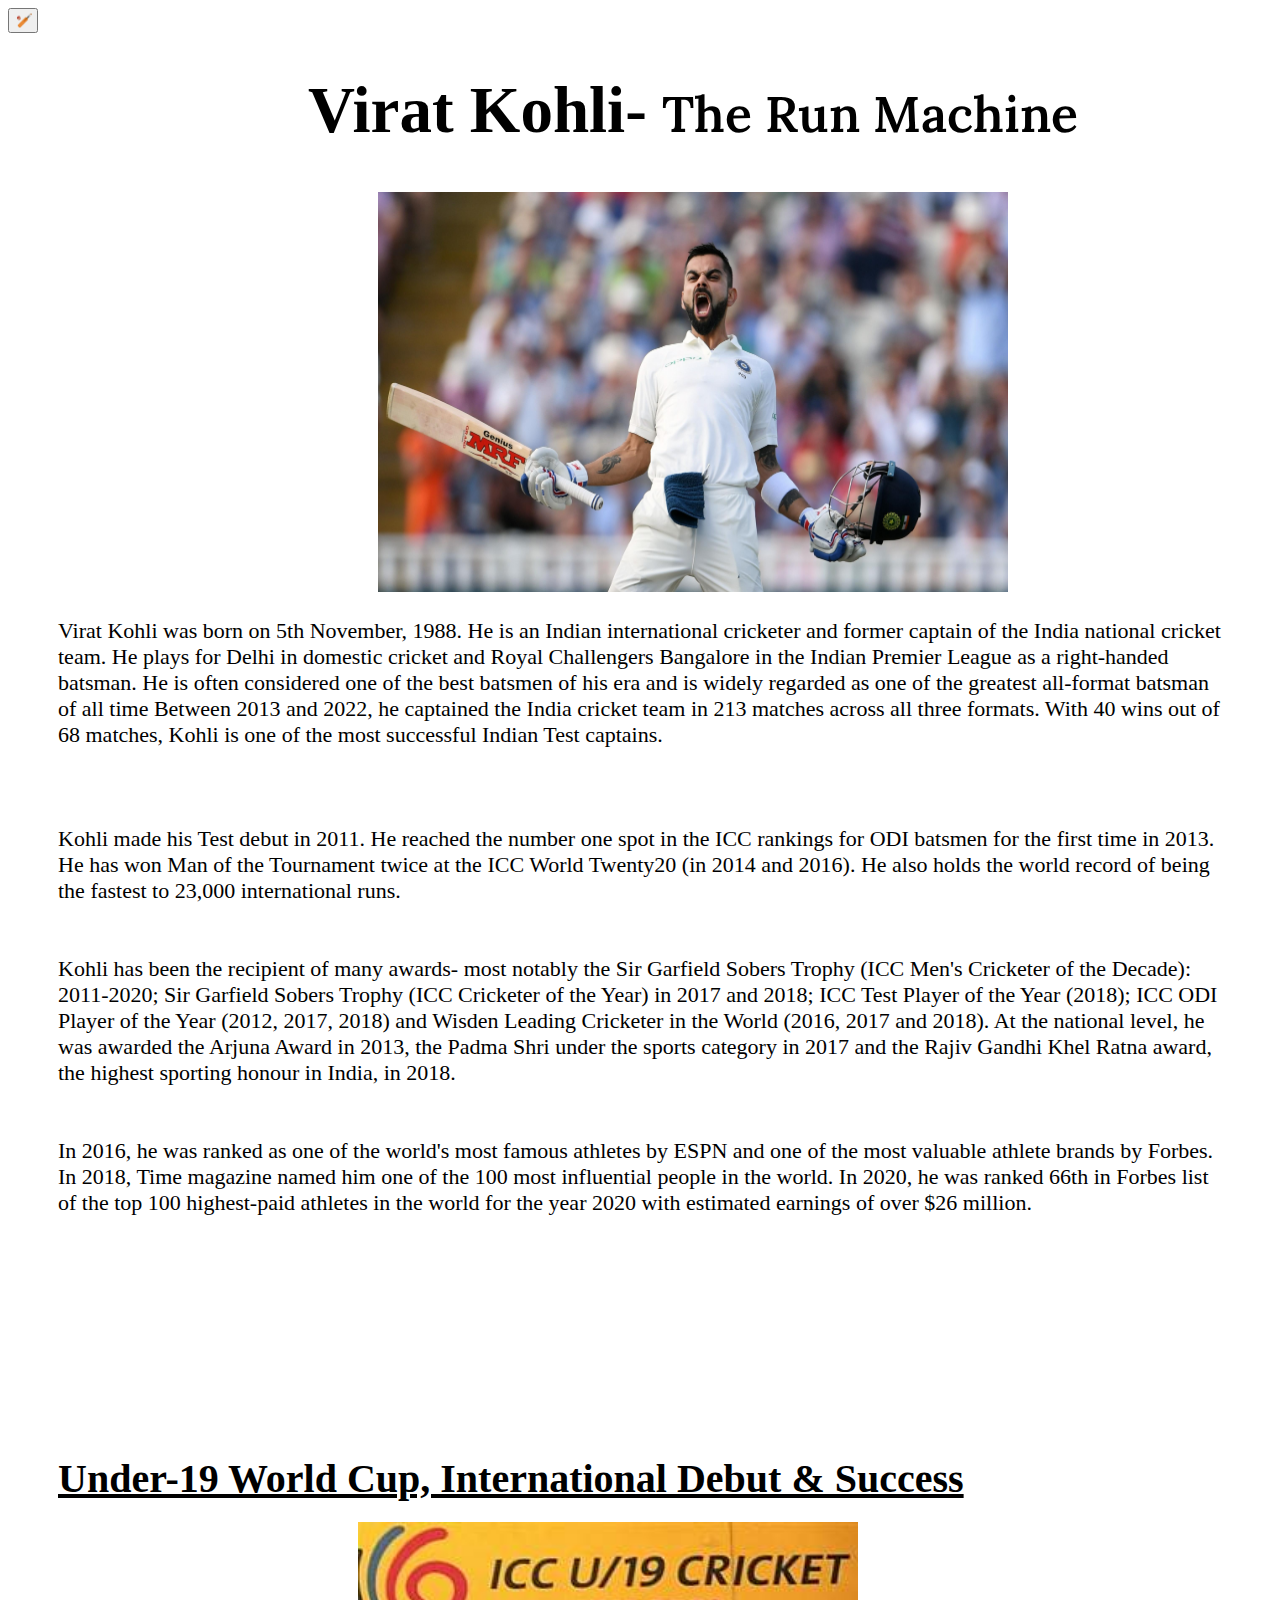
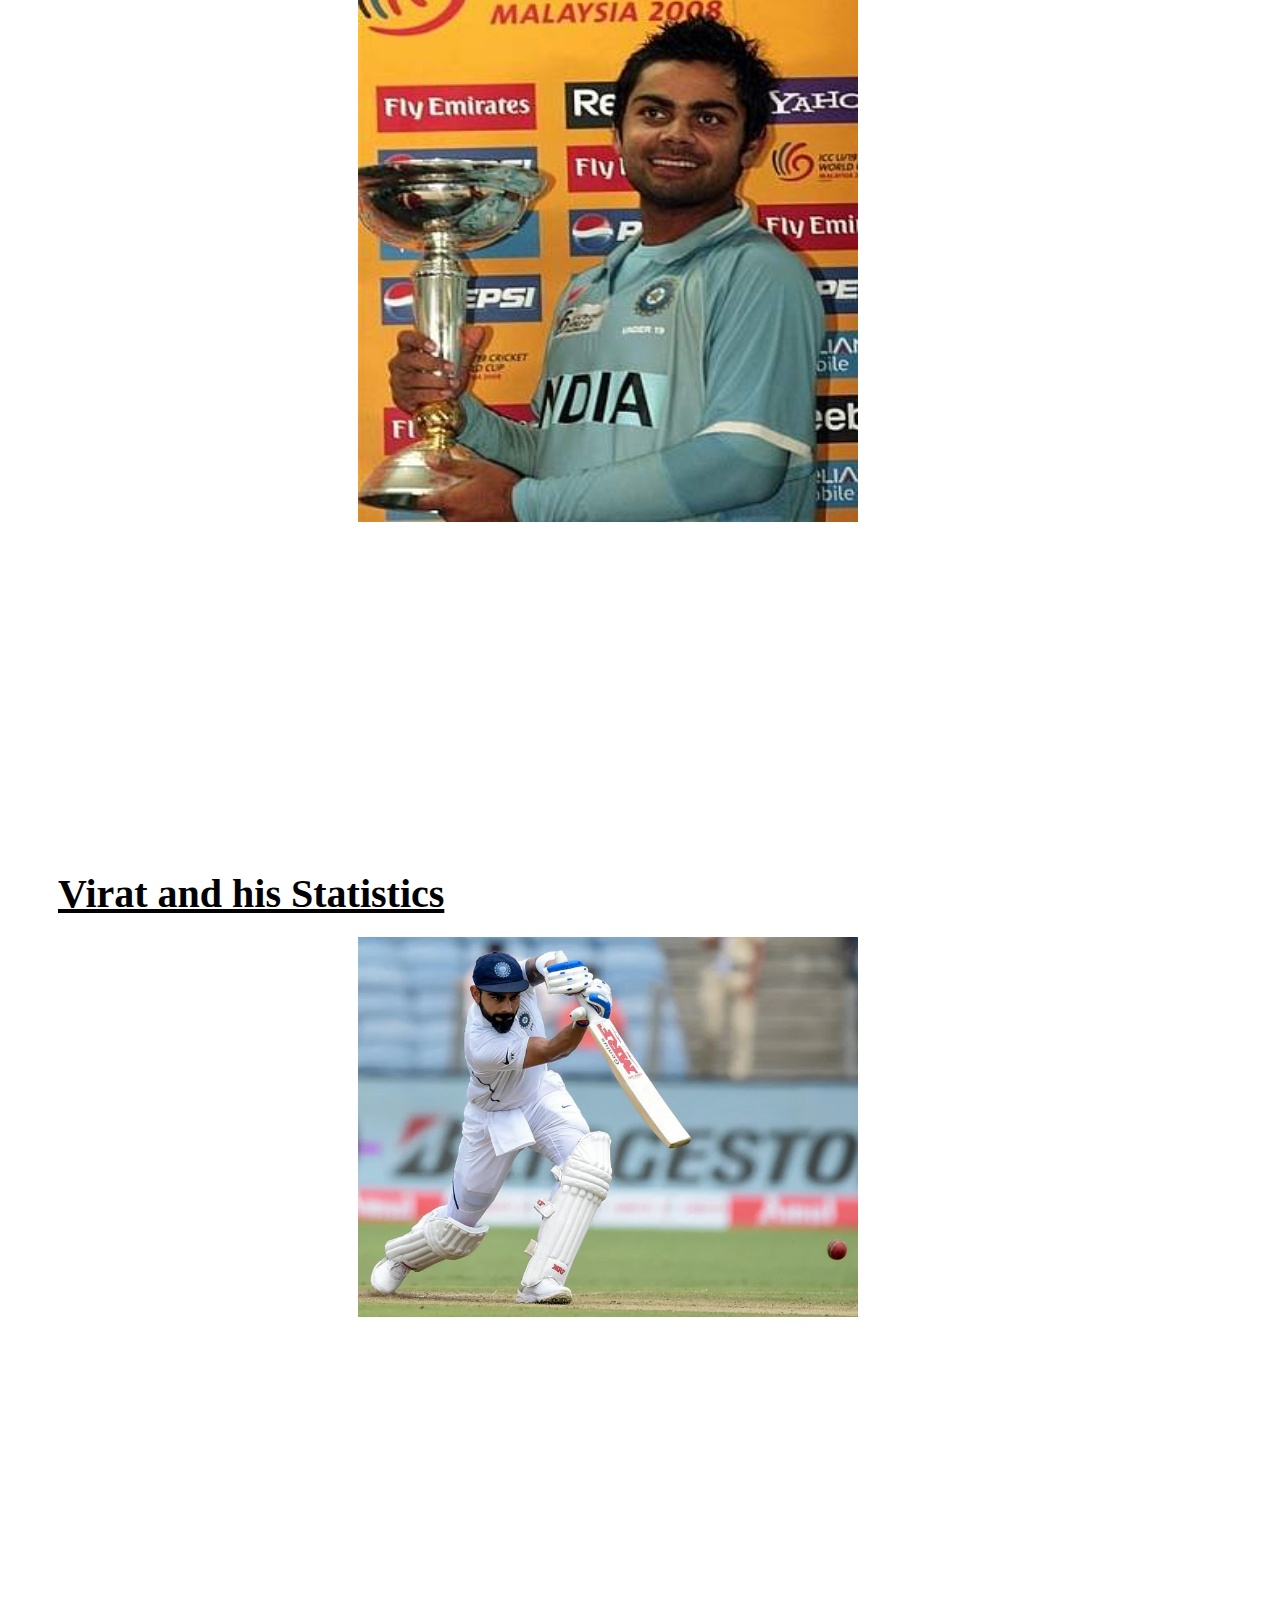
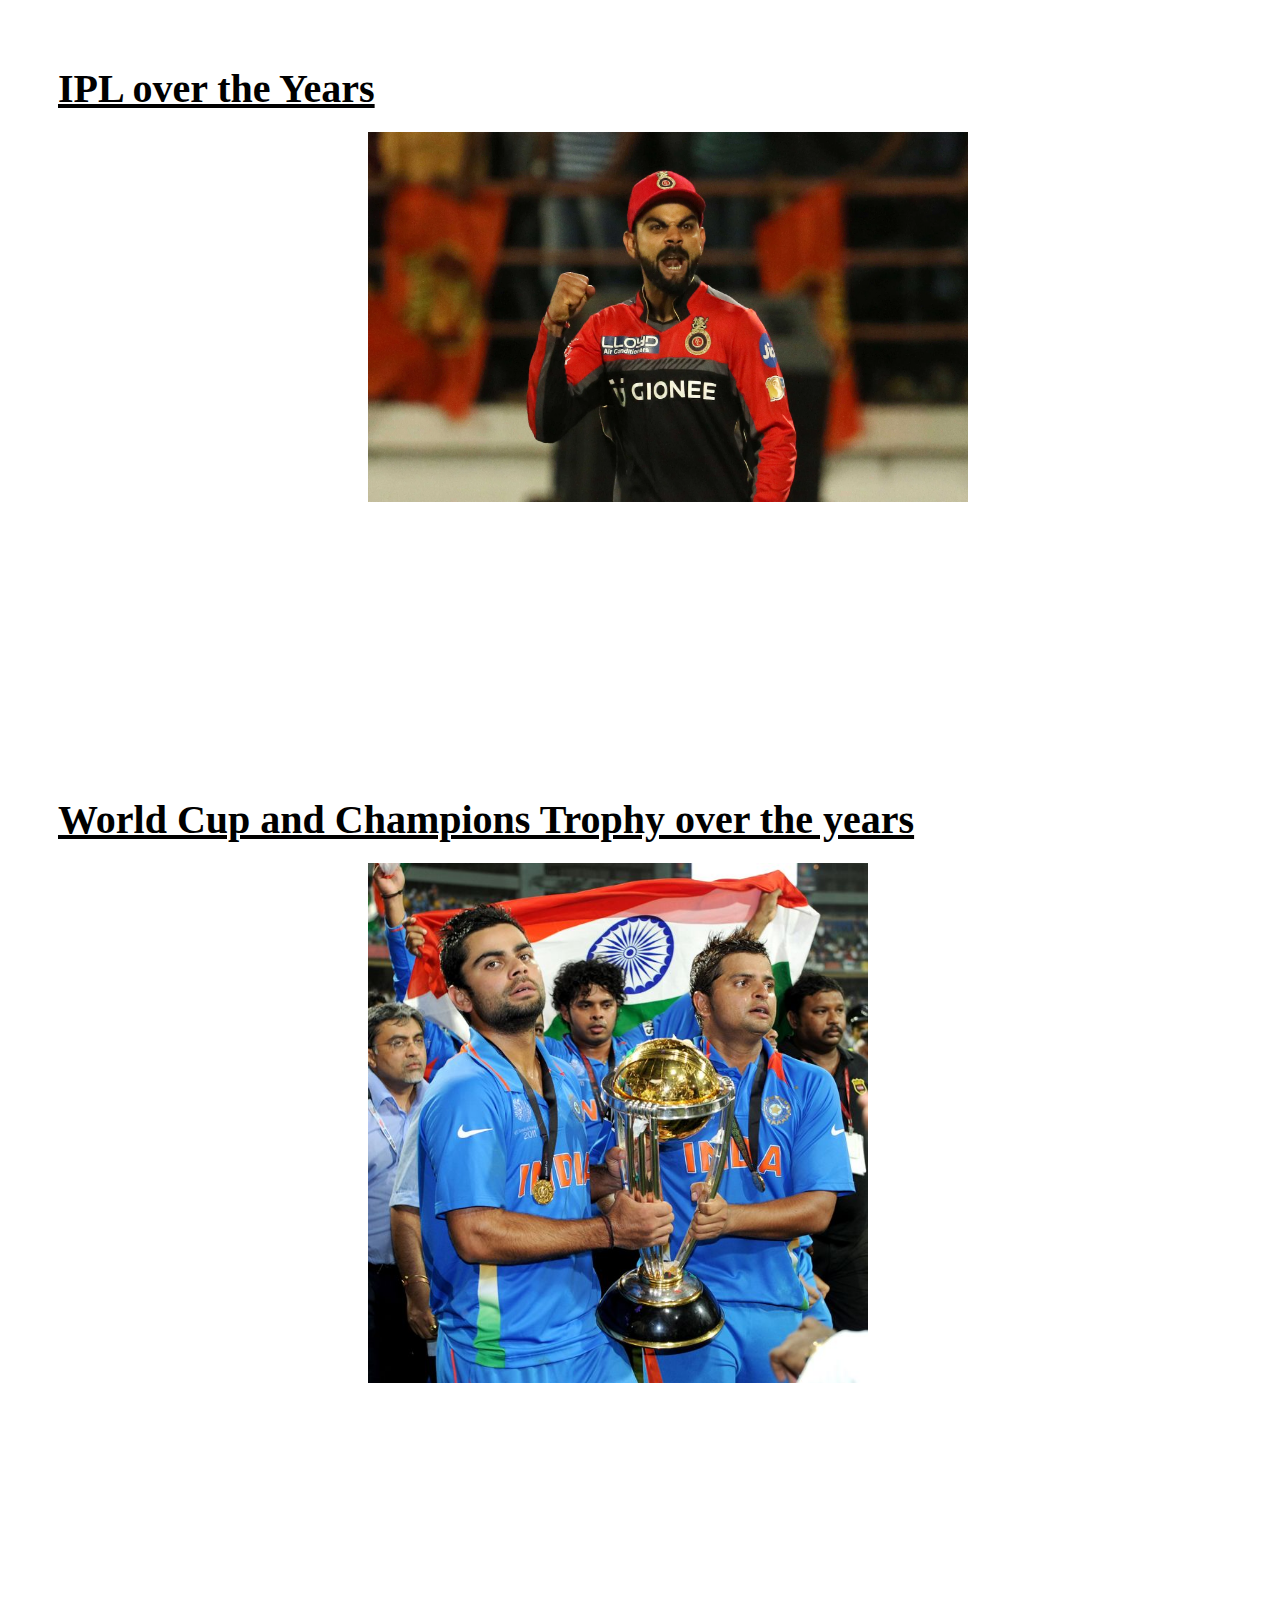
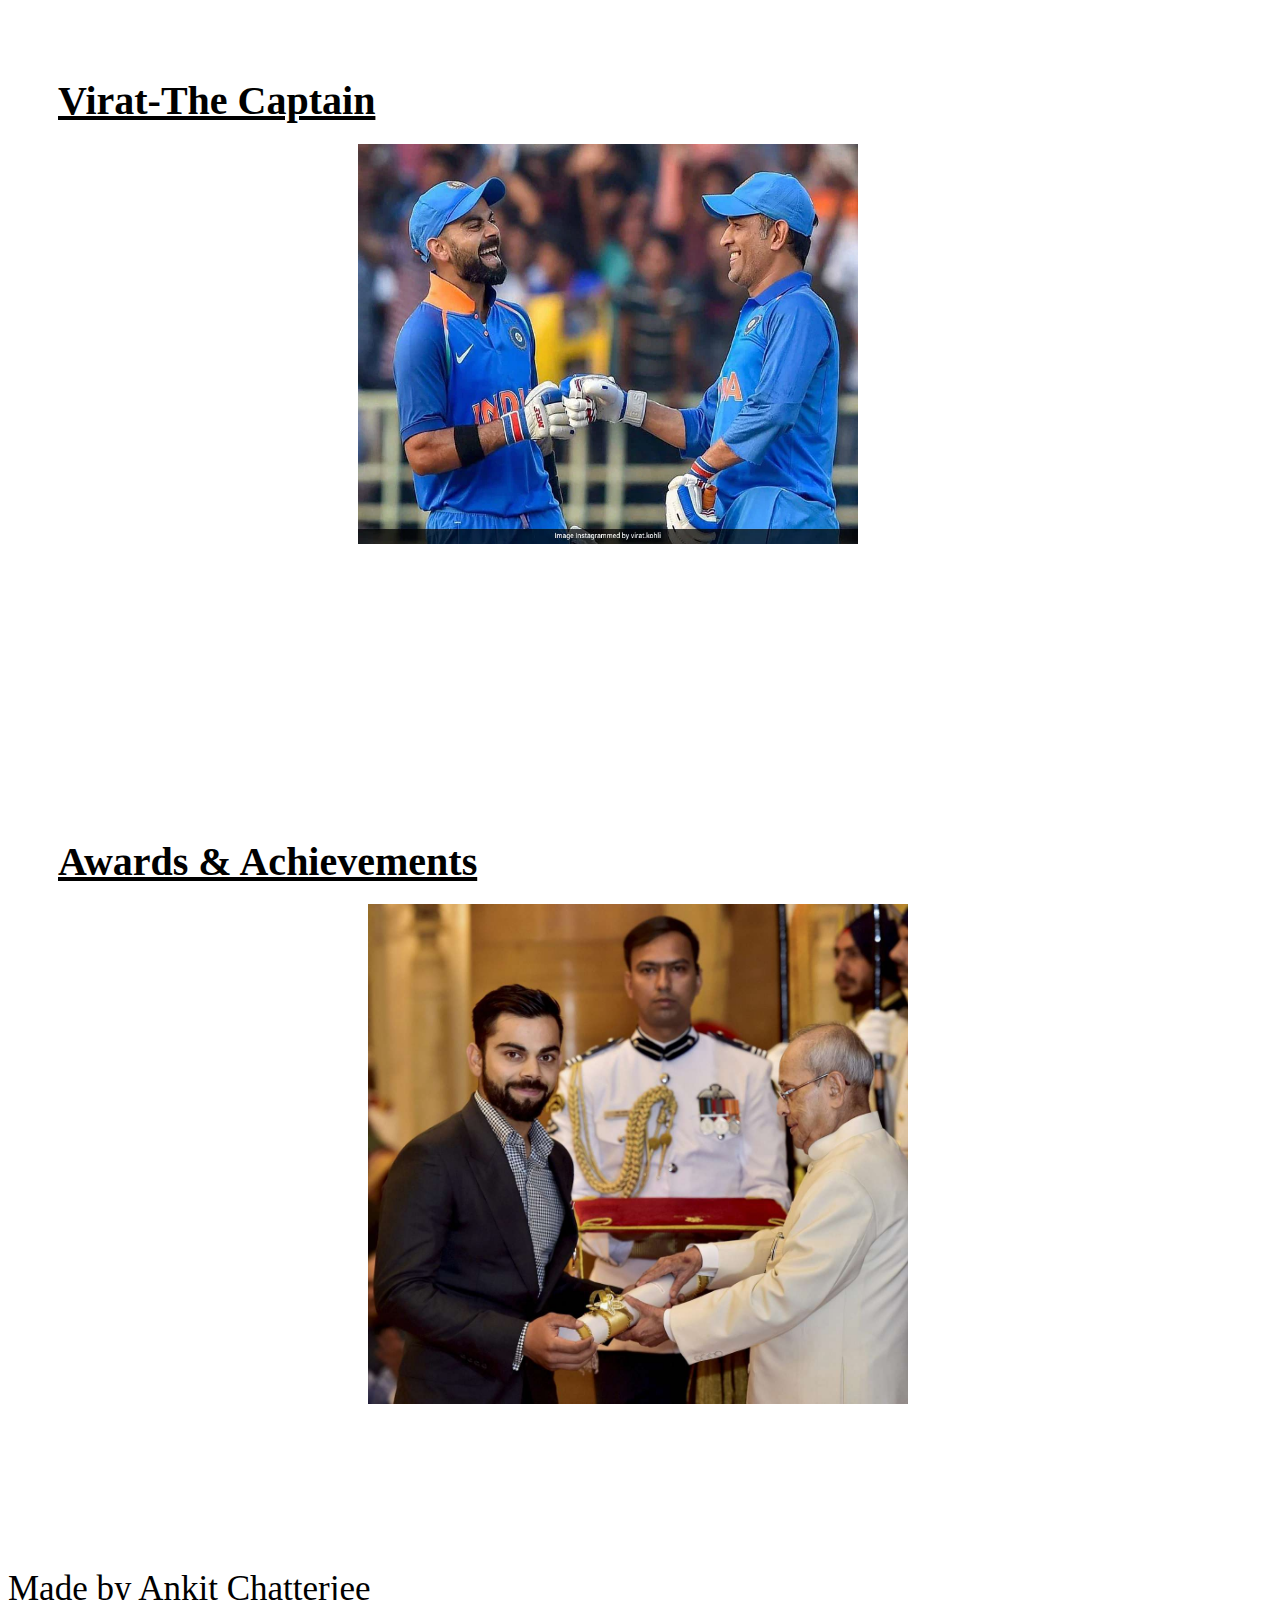
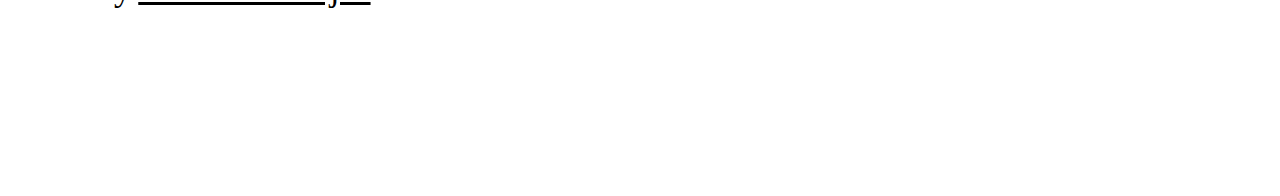
==== Tribute-Page Task-2/index.html @ e4e25719 "Rename Tribute_Page.html to index.html" ====
<!DOCTYPE html>
<html lang="en">

<head>
    <meta charset="UTF-8">
    <meta http-equiv="X-UA-Compatible" content="IE=edge">
    <meta name="viewport" content="width=device-width, initial-scale=1.0">
    <link rel="preconnect" href="https://fonts.googleapis.com">
    <link rel="preconnect" href="https://fonts.gstatic.com" crossorigin>
    <link
        href="https://fonts.googleapis.com/css2?family=Lora:ital@1&family=Oleo+Script+Swash+Caps&family=Roboto:ital,wght@0,400;0,700;1,400&display=swap"
        rel="stylesheet">
    <link rel="stylesheet" href="Tribute_Page.css">
    <script src="Tribute_Page.js"></script>
    <title>Tribute Page</title>
</head>

<body>
    <button onclick="myFunction()" class="bat">🏏</button>
    <h1 class="Header">Virat Kohli-<span class="run">The Run Machine</span></h1>
    <img src="Virat1.jpg"
        class="first" alt="">
    <p class="para">Virat Kohli was born on 5th November, 1988. He is an Indian international cricketer
        and former captain of the India national cricket team. He plays for Delhi in domestic cricket and Royal
        Challengers Bangalore in the Indian Premier League as a right-handed batsman. He is often considered one of the
        best batsmen of his era and is widely regarded as one of the greatest all-format batsman of all time Between
        2013 and 2022, he captained the India cricket team in 213 matches across all three formats. With 40 wins out of
        68 matches, Kohli is one of the most successful Indian Test captains.
        <br>
        <br>
        <br>
        <br>
        Kohli made his Test debut in 2011. He reached the number one spot in the ICC rankings for ODI batsmen for the
        first time in 2013. He has won Man of the Tournament twice at the ICC World Twenty20 (in 2014 and 2016). He
        also holds the world record of being the fastest to 23,000 international runs.
        <br>
        <br>
        <br>
        Kohli has been the recipient of many awards- most notably the Sir Garfield Sobers Trophy (ICC Men's Cricketer of
        the Decade): 2011-2020; Sir Garfield Sobers Trophy (ICC Cricketer of the Year) in 2017 and 2018; ICC Test Player
        of the Year (2018); ICC ODI Player of the Year (2012, 2017, 2018) and Wisden Leading Cricketer in the World
        (2016, 2017 and 2018). At the national level, he was awarded the Arjuna Award in 2013, the Padma Shri under
        the sports category in 2017 and the Rajiv Gandhi Khel Ratna award, the highest sporting honour in India, in
        2018.
        <br>
        <br>
        <br>
        In 2016, he was ranked as one of the world's most famous athletes by ESPN and one of the most valuable
        athlete brands by Forbes. In 2018, Time magazine named him one of the 100 most influential people in the
        world. In 2020, he was ranked 66th in Forbes list of the top 100 highest-paid athletes in the world for the
        year 2020 with estimated earnings of over $26 million.
    </p>
    <br>
    <br>
    <br>
    <br>
    <br>
    <br>
    <br>
    <br>
    <br>
    <br>
    <br>
    <h2 class="succ"><a href="Tribute_success.html">Under-19 World Cup, International Debut & Success</a></h2>
    <img src="Virat2.jpg"
        class="debut" alt="">
    <br>
    <br>
    <br>
    <br>
    <br>
    <br>
    <br>
    <br>
    <br>
    <br>
    <br>
    <br>
    <br>
    <br>
    <br>
    <br>
    <br>
    <br>
    <br>
    <h2 class="stat"><a href="Tribute_Statistics.html">Virat and his Statistics</a></h2>
    <img src="Virat3.webp" class="stater" alt="">
    <br>
    <br>
    <br>
    <br>
    <br>
    <br>
    <br>
    <br>
    <br>
    <br>
    <br>
    <br>
    <br>
    <br>
    <br>
    <br>
    <br>
    <br>
    <br>
    <h2 class="IPL"><a href="Tribute_IPL.html">IPL over the Years</a></h2>
    <img src="Virat4.webp"
        class="IPLimg" alt="">
    <br>
    <br>
    <br>
    <br>
    <br>
    <br>
    <br>
    <br>
    <br>
    <br>
    <br>
    <br>
    <br>
    <br>
    <br>
    <br>
    <h2 class="world"><a href="Tribute_World.html">World Cup and Champions Trophy over the years</a></h2>
    <img src="Virat5.jpg" class="worldcup" alt="">
    <br>
    <br>
    <br>
    <br>
    <br>
    <br>
    <br>
    <br>
    <br>
    <br>
    <br>
    <br>
    <br>
    <br>
    <br>
    <br>
    <h2 class="captain"><a href="Tribute_Captain.html">Virat-The Captain</a></h2>
    <img src="Virat6.webp" class="cap"
        alt="">
    <br>
    <br>
    <br>
    <br>
    <br>
    <br>
    <br>
    <br>
    <br>
    <br>
    <br>
    <br>
    <br>
    <br>
    <br>
    <br>
    <h2 class="award"><a href="Tribute_Awards.html">Awards & Achievements</a></h2>
    <img src="Virat7.jpg" class="aww"
        alt="">
    <br>
    <br>
    <br>
    <br>
    <br>
    <br>
    <br>
    <br>
    <p class="cvb">Made by <a href="https://www.linkedin.com/in/ankit-chatterjee-99233321a">Ankit Chatterjee</a></p>
    <br>
    <br>
    <br>
    <br>
    <br>
    <br>
    <br>
    <br>

</body>

</html>
---- Tribute-Page Task-2/Tribute_Page.css ----
.Header {
    font-size: 65px;
    margin-top: 40px;
    margin-left: 300px;
    font-weight: 600;
}

.run {
    font-size: 50px;
    margin-top: 40px;
    margin-left: 15px;
    font-family: 'Lora', serif;
}

.first {
    width: 630px;
    margin-left: 370px;
    height: 400px;
}

.para {
    margin-left: 50px;
    margin-right: 50px;
    font-family: 'Times New Roman';
    font-size: 22px;
}

.IPL a {
    color: black;
    font-size: 40px;
    margin-left: 50px;
}

.IPL a:hover {
    cursor: pointer;
}

.IPLimg {
    width: 600px;
    height: 370px;
    margin-left: 360px;
}

.Ip {
    width: 600px;
    margin-top: 50px;
    height: 350px;
    margin-left: 320px;
}

.IUo {
    margin-left: 1000px;
    margin-top: 40px;
    font-size: 45px;
    position: absolute;
}

.world a {
    margin-left: 50px;
    color: black;
    font-size: 40px;
}

.worldcup {
    width: 500px;
    height: 520px;
    margin-left: 360px;
}

.succ a {
    margin-left: 50px;
    color: black;
    font-size: 40px;
}

.captain a {
    margin-left: 50px;
    color: black;
    font-size: 40px;

}

.cap {
    width: 500px;
    height: 400px;
    margin-left: 350px;
}

.debut {
    width: 500px;
    height: 600px;
    margin-left: 350px;
}

.stat a {
    margin-left: 50px;
    color: black;
    font-size: 40px;
}

.stater {
    width: 500px;
    height: 380px;
    margin-left: 350px;
}

.ert {
    width: 600px;
    height: 380px;
    margin-left: 350px;
}

.award a {
    margin-left: 50px;
    color: black;
    font-size: 40px;
}

.aww {
    width: 540px;
    height: 500px;
    margin-left: 360px;
}

.inter {
    font-size: 40px;
}

.yui {
    width: 540px;
    height: 340px;
    margin-left: 360px;
}

.dark-mode {
    background-color: black;
    color: white;
}

.bat {
    width: 30px;
    height: 25px;
}

.dark-mode a {
    color: white;
}

.aliq {
    width: 500px;
    height: 300px;
    margin-left: 340px;
    margin-top: 50px;
}

.opi {
    margin-left: 100px;
    position: absolute;
    font-size: 40px;
}

.Statbat {
    border: 1px solid black;
    font-size: 30px;
    width: 1500px;
    height: 800px;
    margin-top: 150px;
}

th,
td {
    border: black solid 1px;
}

.dark-mode th {
    color: black;
}

.dark-mode td,
th {
    border: azure 1px solid;
}

.dark-mode .ghj {
    color: black;
}

.tushu {
    width: 500px;
    height: 350px;
    margin-left: 340px;
    margin-top: 50px;
}

.worldfty {
    width: 500px;
    height: 350px;
    margin-left: 340px;
    margin-top: 50px;
}

.capstat {
    border: 1px solid black;
    width: 1500px;
    height: 500px;
    font-size: 40px;

}

.capstat td,
tr {
    border: 1px solid black;
    align-items: center;
}

.uiok {
    font-size: 45px;
}

.capstat th {
    border: 1px solid black;
    align-items: center;
}

.dark-mode .capstat td,
tr {
    border: 1px white solid;
}

.dark-mode .capstat {
    border: 1px white solid;
}

.dark-mode .capstat th {
    color: black;
    border: 1px solid white;
}

.dark-mode .asd {
    color: black;
}

.qwe {
    font-size: 24px;
}

.miu {
    font-size: 36px;
}

.wsd {
    width: 800px;
    height: 500px;
    margin-top: 50px;
    margin-left: 360px;
}

.arjun {
    width: 600px;
    height: 400px;
    margin-left: 340px;
}
.cvb{
    font-size: 35px;
}
.cvb a{
    color: black;
}
.cvb a:hover{
    color: darkblue;
    cursor: pointer;
}
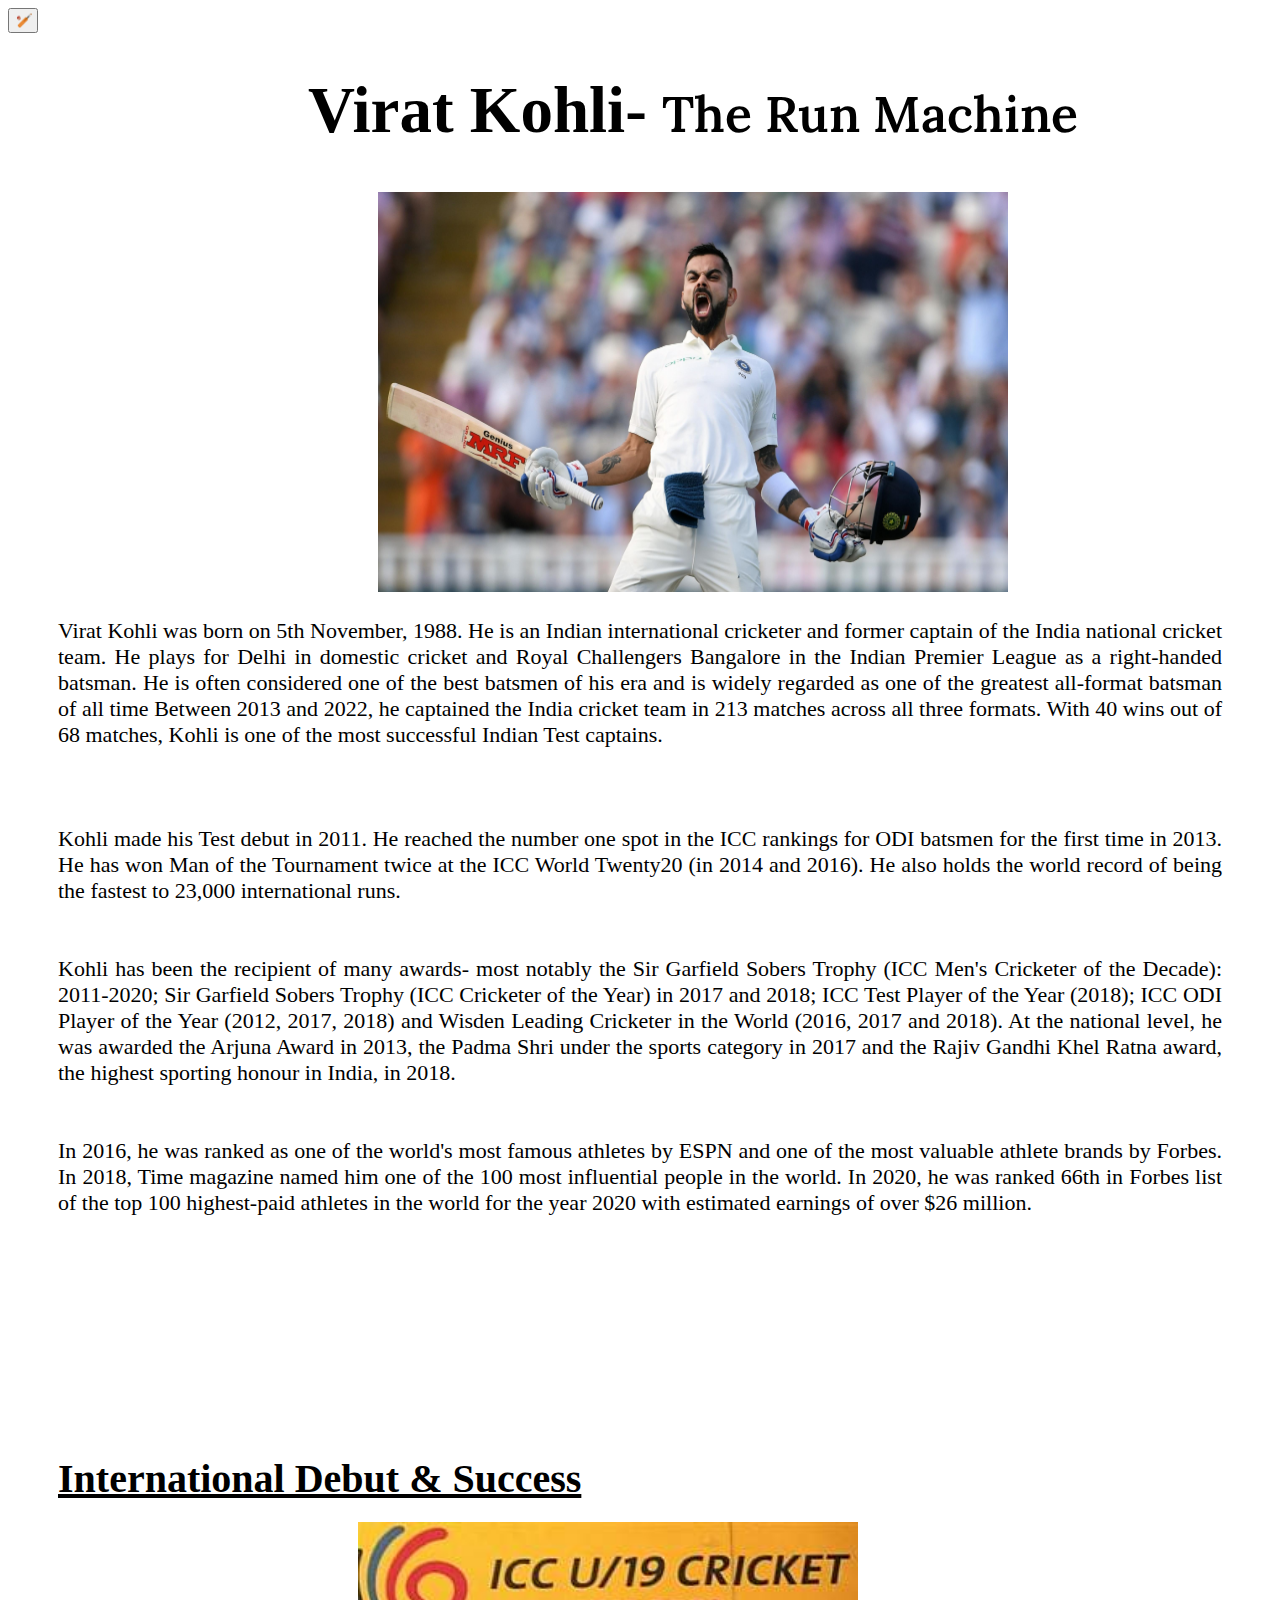
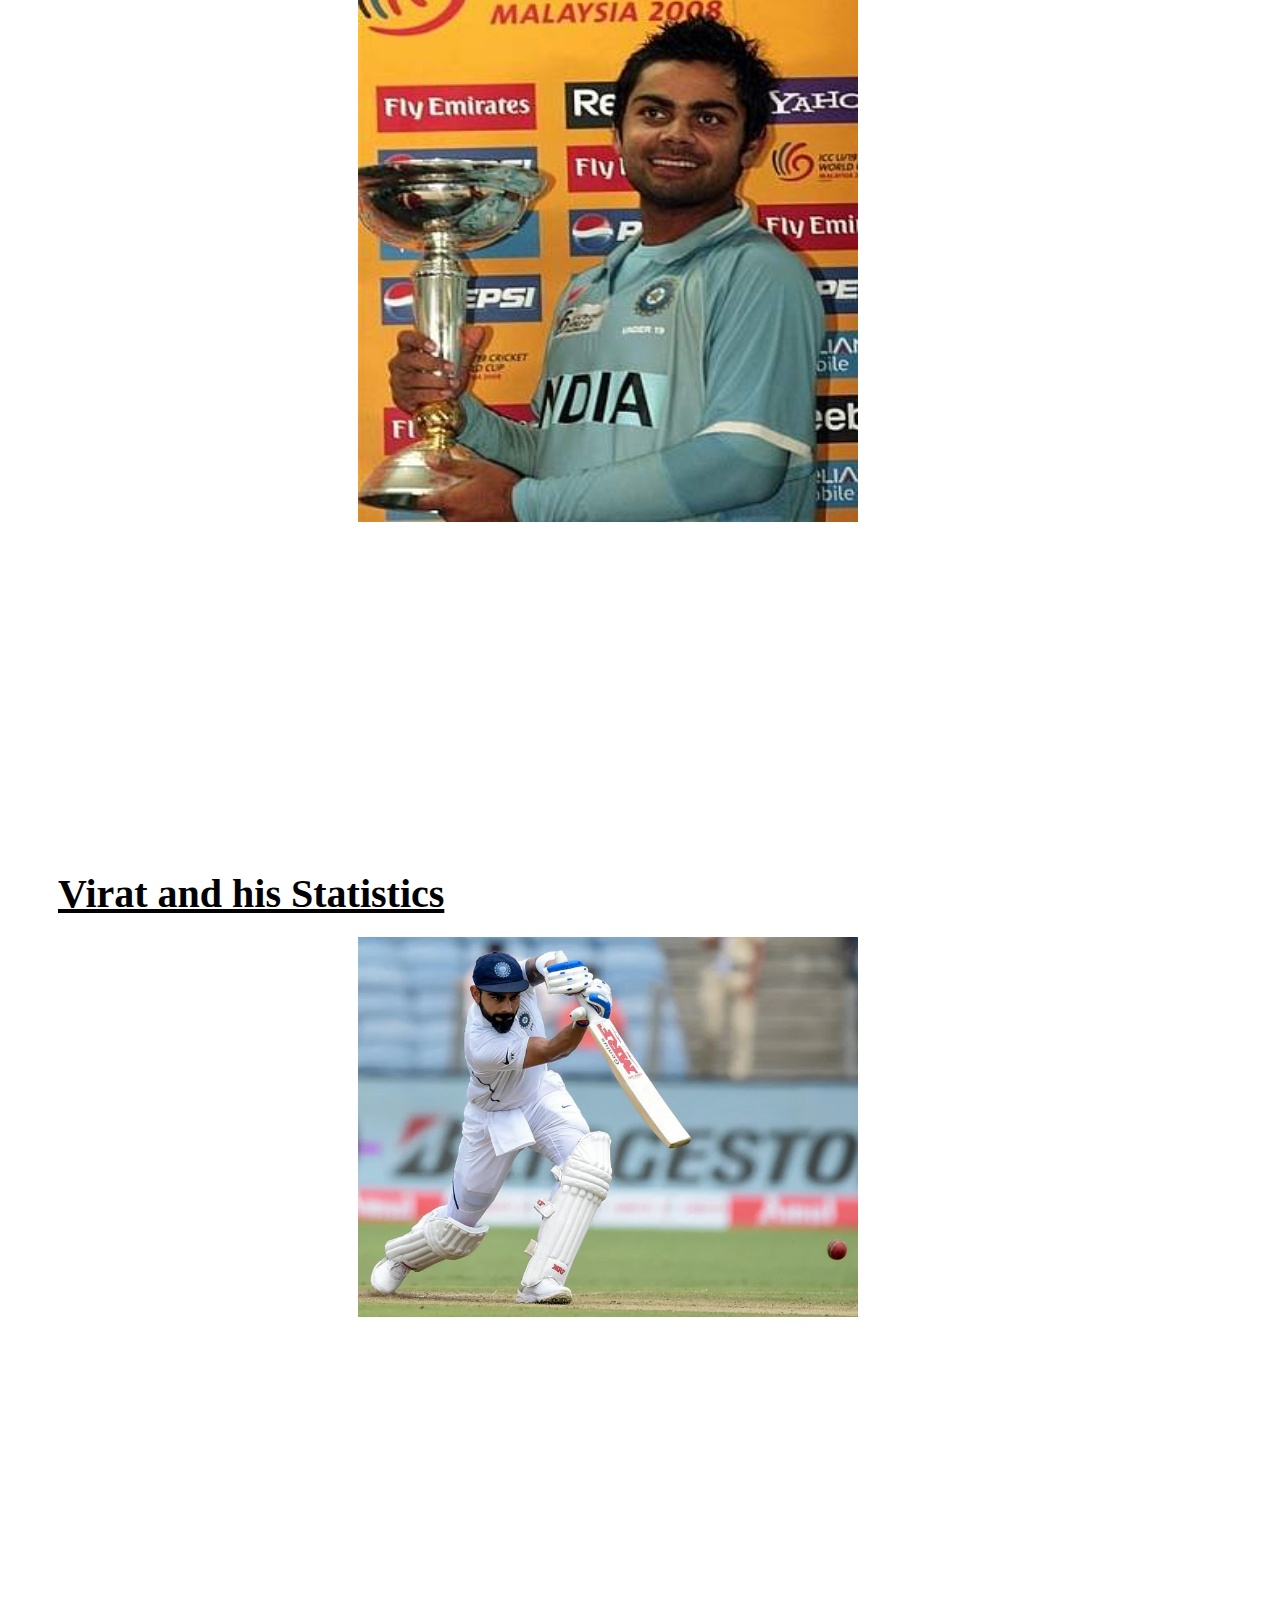
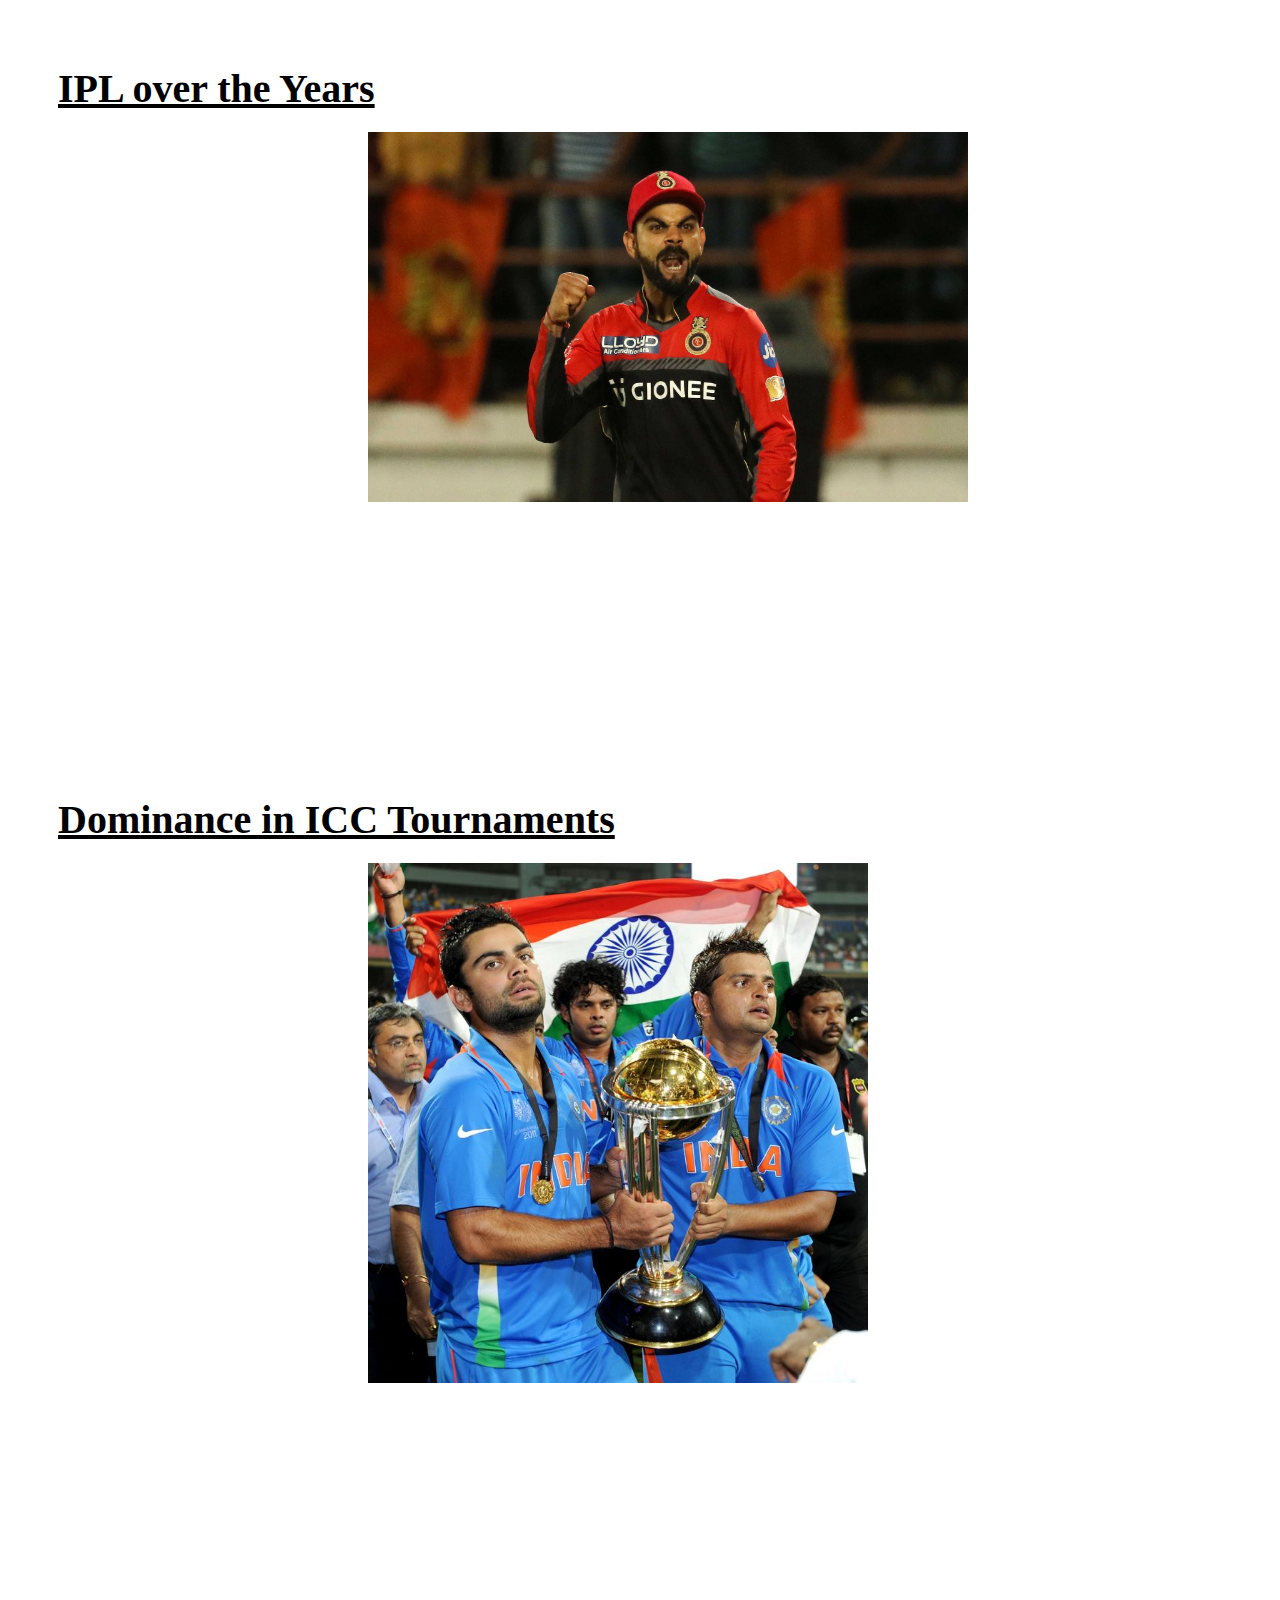
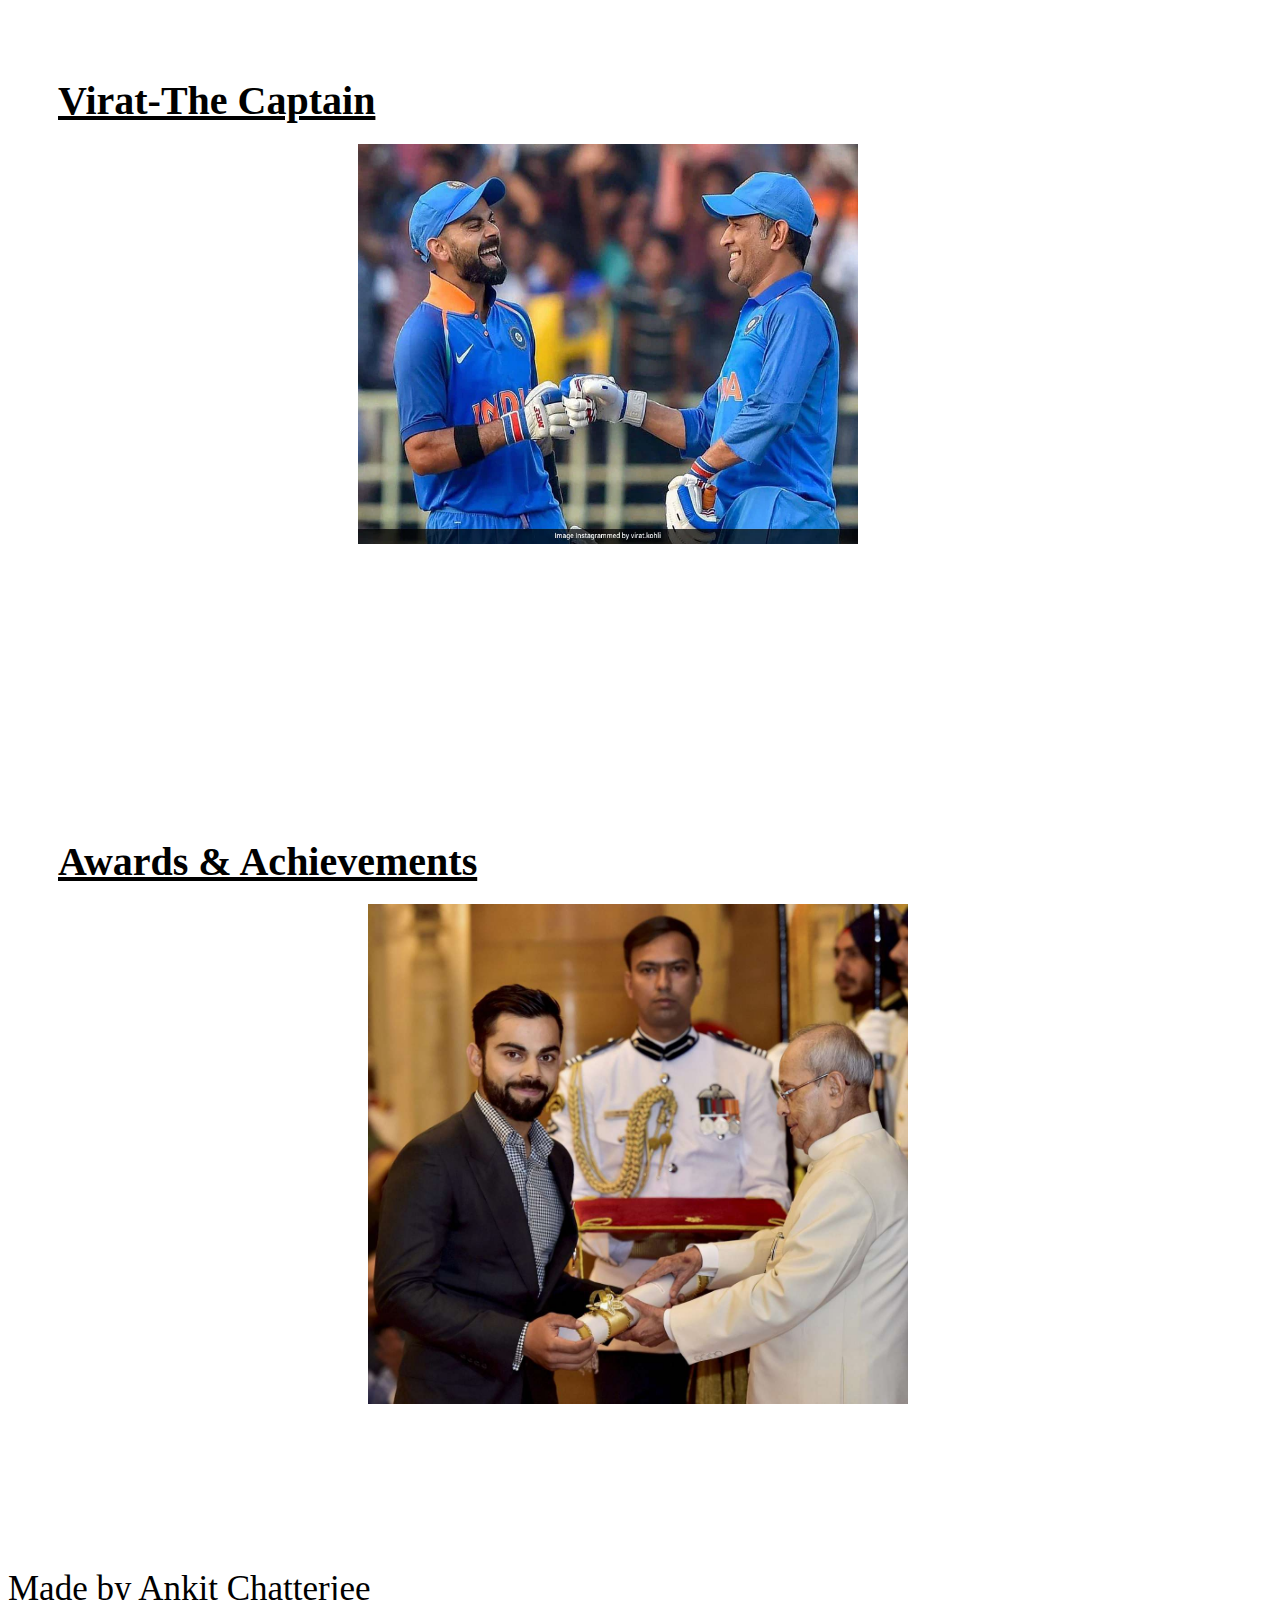
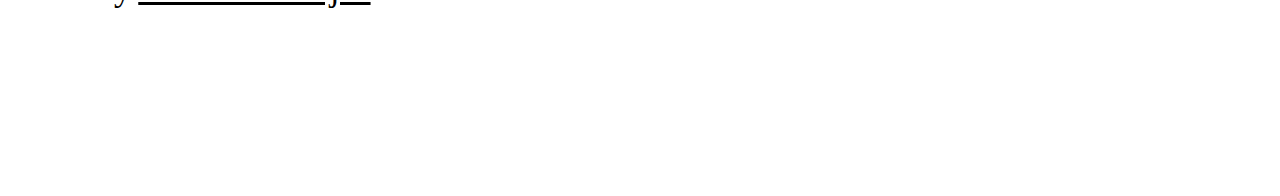
==== commit 2018547c: "Update index.html" ====
--- a/Tribute-Page Task-2/index.html
+++ b/Tribute-Page Task-2/index.html
@@ -10,16 +10,391 @@
     <link
         href="https://fonts.googleapis.com/css2?family=Lora:ital@1&family=Oleo+Script+Swash+Caps&family=Roboto:ital,wght@0,400;0,700;1,400&display=swap"
         rel="stylesheet">
-    <link rel="stylesheet" href="Tribute_Page.css">
     <script src="Tribute_Page.js"></script>
     <title>Tribute Page</title>
 </head>
+<style>
+    body {
+        text-align: justify;
+    }
+
+    .Header {
+        font-size: 65px;
+        margin-top: 40px;
+        margin-left: 300px;
+        font-weight: 600;
+    }
+
+    .run {
+        font-size: 50px;
+        margin-top: 40px;
+        margin-left: 15px;
+        font-family: 'Lora', serif;
+    }
+
+    .first {
+        width: 630px;
+        margin-left: 370px;
+        height: 400px;
+    }
+
+    .para {
+        margin-left: 50px;
+        margin-right: 50px;
+        font-family: 'Times New Roman';
+        font-size: 22px;
+    }
+
+    .IPL a {
+        color: black;
+        font-size: 40px;
+        margin-left: 50px;
+    }
+
+    .IPL a:hover {
+        cursor: pointer;
+    }
+
+    .IPLimg {
+        width: 600px;
+        height: 370px;
+        margin-left: 360px;
+    }
+
+    .Ip {
+        width: 600px;
+        margin-top: 50px;
+        height: 350px;
+        margin-left: 320px;
+    }
+
+    .IUo {
+        margin-left: 1000px;
+        margin-top: 40px;
+        font-size: 45px;
+        position: absolute;
+    }
+
+    .world a {
+        margin-left: 50px;
+        color: black;
+        font-size: 40px;
+    }
+
+    .worldcup {
+        width: 500px;
+        height: 520px;
+        margin-left: 360px;
+    }
+
+    .succ a {
+        margin-left: 50px;
+        color: black;
+        font-size: 40px;
+    }
+
+    .captain a {
+        margin-left: 50px;
+        color: black;
+        font-size: 40px;
+
+    }
+
+    .cap {
+        width: 500px;
+        height: 400px;
+        margin-left: 350px;
+    }
+
+    .debut {
+        width: 500px;
+        height: 600px;
+        margin-left: 350px;
+    }
+
+    .stat a {
+        margin-left: 50px;
+        color: black;
+        font-size: 40px;
+    }
+
+    .stater {
+        width: 500px;
+        height: 380px;
+        margin-left: 350px;
+    }
+
+    .ert {
+        width: 600px;
+        height: 380px;
+        margin-left: 350px;
+    }
+
+    .award a {
+        margin-left: 50px;
+        color: black;
+        font-size: 40px;
+    }
+
+    .aww {
+        width: 540px;
+        height: 500px;
+        margin-left: 360px;
+    }
+
+    .inter {
+        font-size: 40px;
+    }
+
+    .yui {
+        width: 540px;
+        height: 340px;
+        margin-left: 360px;
+    }
+
+    .dark-mode {
+        background-color: black;
+        color: white;
+    }
+
+    .bat {
+        width: 30px;
+        height: 25px;
+    }
+
+    .dark-mode a {
+        color: white;
+    }
+
+    .aliq {
+        width: 500px;
+        height: 300px;
+        margin-left: 340px;
+        margin-top: 50px;
+    }
+
+    .opi {
+        margin-left: 100px;
+        position: absolute;
+        font-size: 40px;
+    }
+
+    .Statbat {
+        border: 1px solid black;
+        font-size: 30px;
+        width: 1500px;
+        height: 800px;
+        margin-top: 150px;
+    }
+
+    th,
+    td {
+        border: black solid 1px;
+    }
+
+    .dark-mode th {
+        color: black;
+    }
+
+    .dark-mode td,
+    th {
+        border: azure 1px solid;
+    }
+
+    .dark-mode .ghj {
+        color: black;
+    }
+
+    .tushu {
+        width: 500px;
+        height: 350px;
+        margin-left: 340px;
+        margin-top: 50px;
+    }
+
+    .worldfty {
+        width: 500px;
+        height: 350px;
+        margin-left: 340px;
+        margin-top: 50px;
+    }
+
+    .capstat {
+        border: 1px solid black;
+        width: 1500px;
+        height: 500px;
+        font-size: 40px;
+
+    }
+
+    .capstat td,
+    tr {
+        border: 1px solid black;
+        align-items: center;
+    }
+
+    .uiok {
+        font-size: 45px;
+    }
+
+    .capstat th {
+        border: 1px solid black;
+        align-items: center;
+    }
+
+    .dark-mode .capstat td,
+    tr {
+        border: 1px white solid;
+    }
+
+    .dark-mode .capstat {
+        border: 1px white solid;
+    }
+
+    .dark-mode .capstat th {
+        color: black;
+        border: 1px solid white;
+    }
+
+    .dark-mode .asd {
+        color: black;
+    }
+
+    .qwe {
+        font-size: 24px;
+    }
+
+    .miu {
+        font-size: 36px;
+    }
+
+    .wsd {
+        width: 800px;
+        height: 500px;
+        margin-top: 50px;
+        margin-left: 360px;
+    }
+
+    .arjun {
+        width: 600px;
+        height: 400px;
+        margin-left: 340px;
+    }
+
+    .cvb {
+        font-size: 35px;
+    }
+
+    .cvb a {
+        color: black;
+    }
+
+    .dark-mode .cvb a {
+        color: white;
+    }
+
+    .cvb a:hover {
+        color: darkblue;
+        cursor: pointer;
+    }
+
+    @media screen and (max-width :600px) {
+
+        .Header,
+        .run {
+            margin-left: 20px;
+            font-size: 30px;
+            width: 300px;
+        }
+
+        .first {
+            margin-left: 15px;
+            width: 290px;
+            height: 180px;
+        }
+
+        .succ a {
+            margin-left: 50px;
+            font-size: 23px;
+        }
+
+        .debut {
+            width: 250px;
+            height: 300px;
+            margin-left: 20px;
+        }
+
+        .stat a {
+            margin-left: 50px;
+            font-size: 23px;
+        }
+
+        .stater {
+            width: 270px;
+            height: 200px;
+            margin-left: 30px;
+        }
+
+        .IPL a {
+            font-size: 23px;
+            margin-left: 50px;
+        }
+
+        .IPLimg {
+            width: 280px;
+            height: 180px;
+            margin-left: 30px;
+        }
+
+        .world a {
+            margin-left: 30px;
+            font-size: 23px;
+        }
+
+        .worldcup {
+            width: 250px;
+            height: 260px;
+            margin-left: 30px;
+        }
+
+        .captain a {
+            margin-left: 50px;
+            font-size: 23px;
+
+        }
+
+        .cap {
+            width: 250px;
+            height: 200px;
+            margin-left: 30px;
+        }
+
+        .award a {
+            margin-left: 50px;
+            font-size: 23px;
+        }
+
+        .aww {
+            width: 270px;
+            height: 250px;
+            margin-left: 30px;
+        }
+
+        .cvb {
+            font-size: 25px;
+        }
+
+        .dark-mode {
+            background-color: black;
+            color: white;
+        }
+    }
+</style>
 
 <body>
     <button onclick="myFunction()" class="bat">🏏</button>
     <h1 class="Header">Virat Kohli-<span class="run">The Run Machine</span></h1>
-    <img src="Virat1.jpg"
-        class="first" alt="">
+    <img src="Virat1.jpg" class="first" alt="">
     <p class="para">Virat Kohli was born on 5th November, 1988. He is an Indian international cricketer
         and former captain of the India national cricket team. He plays for Delhi in domestic cricket and Royal
         Challengers Bangalore in the Indian Premier League as a right-handed batsman. He is often considered one of the
@@ -61,9 +436,8 @@
     <br>
     <br>
     <br>
-    <h2 class="succ"><a href="Tribute_success.html">Under-19 World Cup, International Debut & Success</a></h2>
-    <img src="Virat2.jpg"
-        class="debut" alt="">
+    <h2 class="succ"><a href="Tribute_success.html">International Debut & Success</a></h2>
+    <img src="Virat2.jpg" class="debut" alt="">
     <br>
     <br>
     <br>
@@ -105,25 +479,24 @@
     <br>
     <br>
     <h2 class="IPL"><a href="Tribute_IPL.html">IPL over the Years</a></h2>
-    <img src="Virat4.webp"
-        class="IPLimg" alt="">
-    <br>
-    <br>
-    <br>
-    <br>
-    <br>
-    <br>
-    <br>
-    <br>
-    <br>
-    <br>
-    <br>
-    <br>
-    <br>
-    <br>
-    <br>
-    <br>
-    <h2 class="world"><a href="Tribute_World.html">World Cup and Champions Trophy over the years</a></h2>
+    <img src="Virat4.webp" class="IPLimg" alt="">
+    <br>
+    <br>
+    <br>
+    <br>
+    <br>
+    <br>
+    <br>
+    <br>
+    <br>
+    <br>
+    <br>
+    <br>
+    <br>
+    <br>
+    <br>
+    <br>
+    <h2 class="world"><a href="Tribute_World.html">Dominance in ICC Tournaments</a></h2>
     <img src="Virat5.jpg" class="worldcup" alt="">
     <br>
     <br>
@@ -142,8 +515,7 @@
     <br>
     <br>
     <h2 class="captain"><a href="Tribute_Captain.html">Virat-The Captain</a></h2>
-    <img src="Virat6.webp" class="cap"
-        alt="">
+    <img src="Virat6.webp" class="cap" alt="">
     <br>
     <br>
     <br>
@@ -161,8 +533,7 @@
     <br>
     <br>
     <h2 class="award"><a href="Tribute_Awards.html">Awards & Achievements</a></h2>
-    <img src="Virat7.jpg" class="aww"
-        alt="">
+    <img src="Virat7.jpg" class="aww" alt="">
     <br>
     <br>
     <br>
